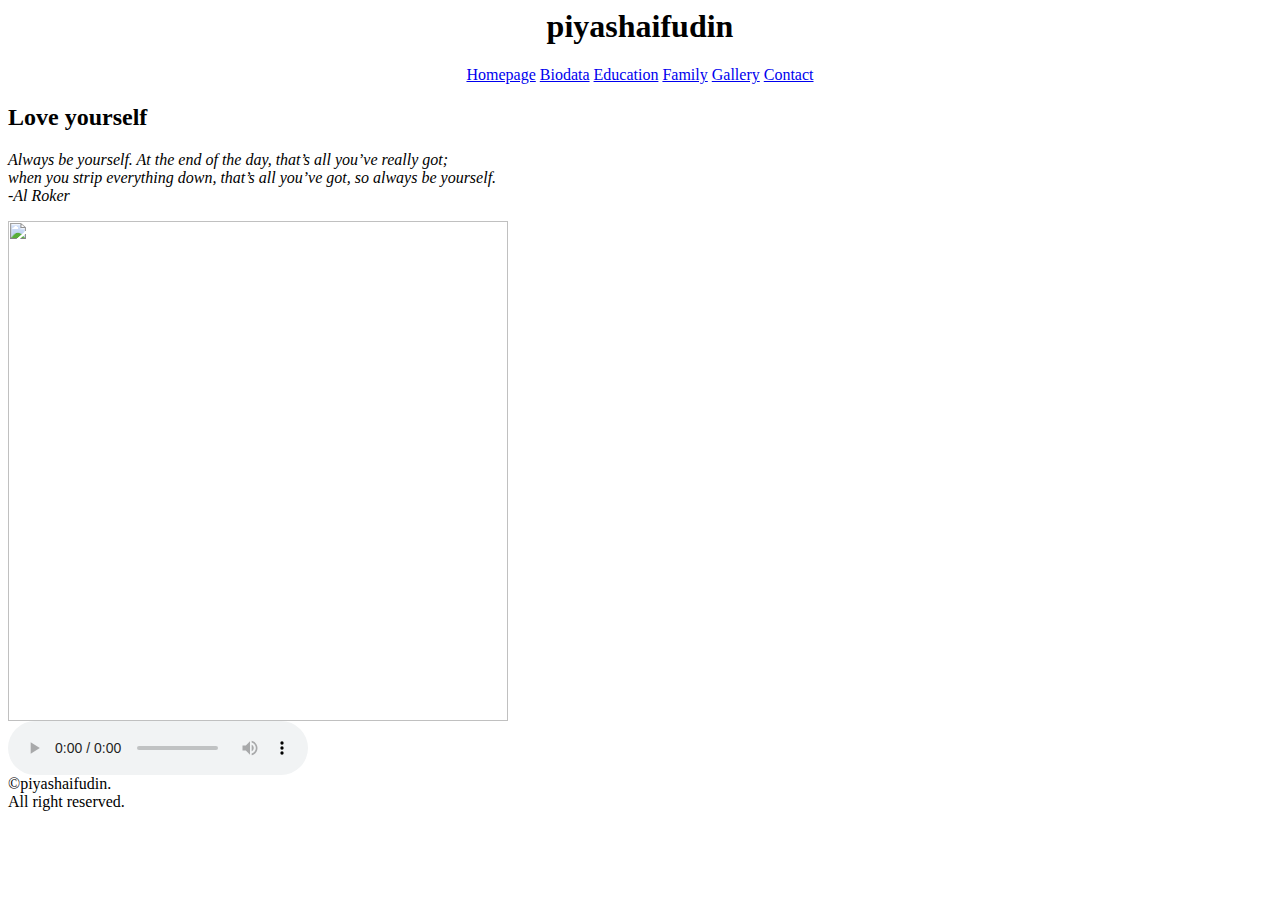
==== index.html @ fc5e44a7 "IMD 311 IND ASS" ====
<html>
    <head>
        <title>Homepage</title>
        <link rel="stylesheet" href="style.css">
        <link rel="preconnect" href="https://fonts.googleapis.com">
<link rel="preconnect" href="https://fonts.gstatic.com" crossorigin>
<link rel="preconnect" href="https://fonts.googleapis.com">
<link rel="preconnect" href="https://fonts.gstatic.com" crossorigin>
<link href="https://fonts.googleapis.com/css2?family=Be+Vietnam+Pro:wght@400;500;900&family=Poppins:wght@400;600;800&display=swap" rel="stylesheet">
<link href="https://fonts.googleapis.com/css2?family=Great+Vibes&family=Poppins:wght@400;600;800&display=swap" rel="stylesheet">
    </head>
<body>
    <div style="text-align:center">
    <h1>piyashaifudin</h1>
    
    <a href="index.html">Homepage</a>
    <a href="biodata.html">Biodata</a>
    <a href="education.html">Education</a>
    <a href="family.html">Family</a>
    <a href="gallery.html">Gallery</a>
    <a href="contact.html">Contact</a>
    </div>

    <h2>Love yourself</h2>

    <p><i>Always be yourself. At the end of the day, that’s all you’ve really got;<br>when you strip everything down, that’s all you’ve got, so always be yourself.<br>
    -Al Roker</p></i>

    <img src="Images/live.jpg" width="500">

<br>
    <audio controls autoplay>
        <source src= "Audios/nostalgia.ogg" type="audio/ogg">
        <source src="Audios/nostalgia.mp3" type="audio/mpeg">
      Your browser does not support the audio element.
      </audio>
<br>
<footer>&copy;piyashaifudin.<br>All right reserved.</footer>

</body>
</html>
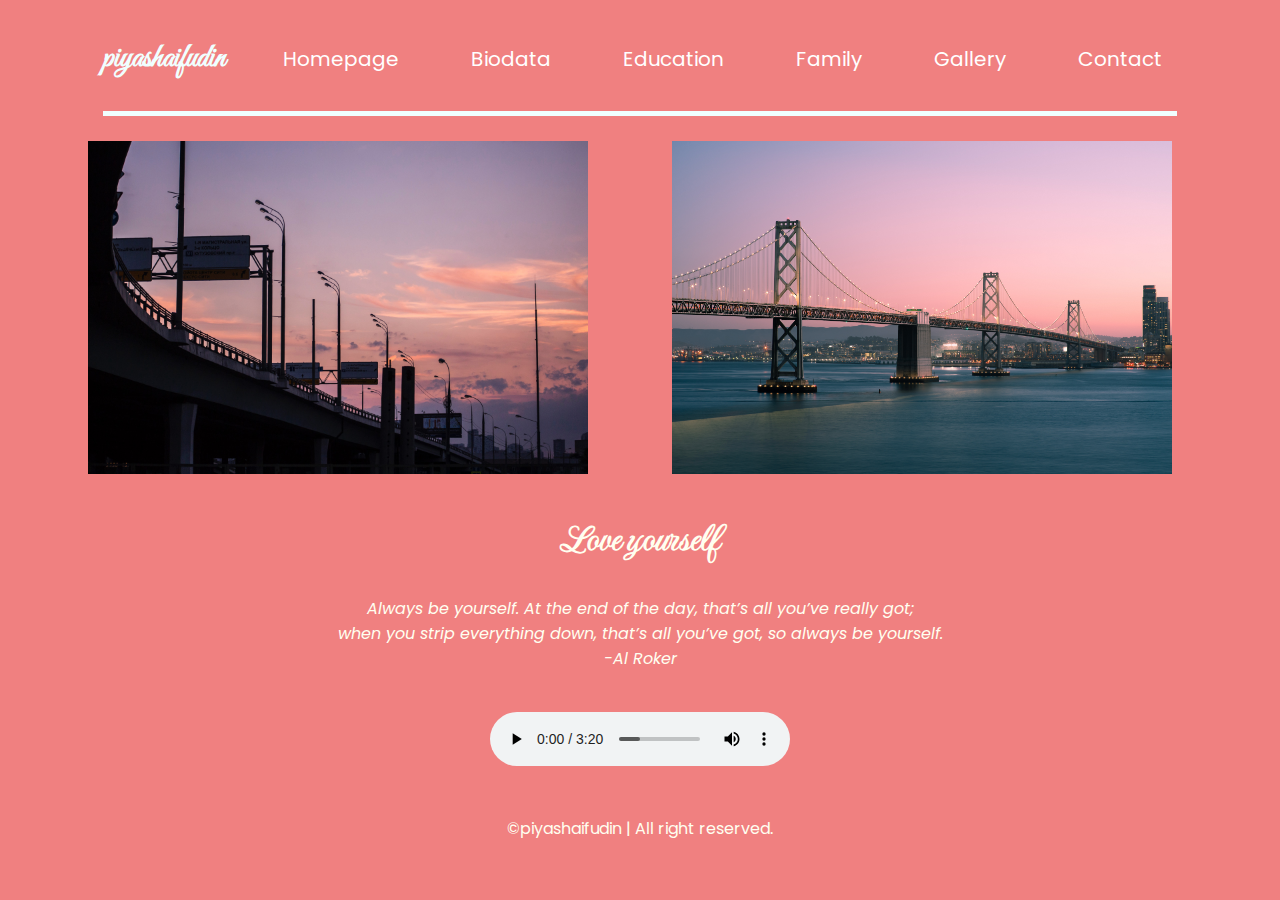
==== commit 2df42a43: "new" ====
--- a/index.html
+++ b/index.html
@@ -8,6 +8,9 @@
 <link rel="preconnect" href="https://fonts.gstatic.com" crossorigin>
 <link href="https://fonts.googleapis.com/css2?family=Be+Vietnam+Pro:wght@400;500;900&family=Poppins:wght@400;600;800&display=swap" rel="stylesheet">
 <link href="https://fonts.googleapis.com/css2?family=Great+Vibes&family=Poppins:wght@400;600;800&display=swap" rel="stylesheet">
+<link rel="preconnect" href="https://fonts.googleapis.com">
+<link rel="preconnect" href="https://fonts.gstatic.com" crossorigin>
+<link href="https://fonts.googleapis.com/css2?family=Imperial+Script&display=swap" rel="stylesheet">
     </head>
 <body>
     <div style="text-align:center">
@@ -20,13 +23,14 @@
     <a href="gallery.html">Gallery</a>
     <a href="contact.html">Contact</a>
     </div>
+<br>
+    <img src="Images/alexander.jpg" width="500">
+    <img src="Images/bridge.jpg" width="500">
 
     <h2>Love yourself</h2>
 
     <p><i>Always be yourself. At the end of the day, that’s all you’ve really got;<br>when you strip everything down, that’s all you’ve got, so always be yourself.<br>
     -Al Roker</p></i>
-
-    <img src="Images/live.jpg" width="500">
 
 <br>
     <audio controls autoplay>
@@ -35,7 +39,8 @@
       Your browser does not support the audio element.
       </audio>
 <br>
-<footer>&copy;piyashaifudin.<br>All right reserved.</footer>
+<br>
+<footer>&copy;piyashaifudin | All right reserved.</footer>
 
 </body>
 </html>--- a/style.css
+++ b/style.css
@@ -0,0 +1,75 @@
+body
+     {
+         background-color:lightcoral;
+         font-family: 'Be Vietnam Pro', sans-serif;
+         font-family: 'Poppins', sans-serif;
+    }
+
+div
+{
+    width: 85%;
+    margin: auto;
+    padding: 10px 0;
+    display: flex;
+    align-items: center;
+    justify-content: space-between;
+    border-bottom: 5px solid azure;
+}
+div h1
+{
+    font-family: 'Great Vibes', cursive;
+    color:azure;
+}
+a:link 
+    {
+        color:rgb(255, 255, 255);
+        background-color: none ;
+        text-decoration: none;
+        padding: 15px;
+        text-transform:capitalize;
+        font-size: 20px;
+    } 
+a:visited
+    {
+        color:snow;
+        background-color:none;
+        text-decoration: none;
+    }
+a:hover
+{
+    color:lightsalmon;
+    background-color:peachpuff;
+    text-decoration: underline;
+}
+a:active
+{
+    color:peru;
+}
+h2
+{
+    text-align: center;
+    color: ivory;
+    font-family:'Imperial Script', cursive;
+    font-size: 40px;
+}
+p
+{
+    text-align: center;
+    color:ivory;
+}
+img
+{
+    margin-left: 80px;
+    margin-right: auto;
+}
+audio
+{
+    display: block;
+    margin-left: auto;
+    margin-right: auto;
+}
+footer
+{
+    color: ivory;
+    text-align: center;
+}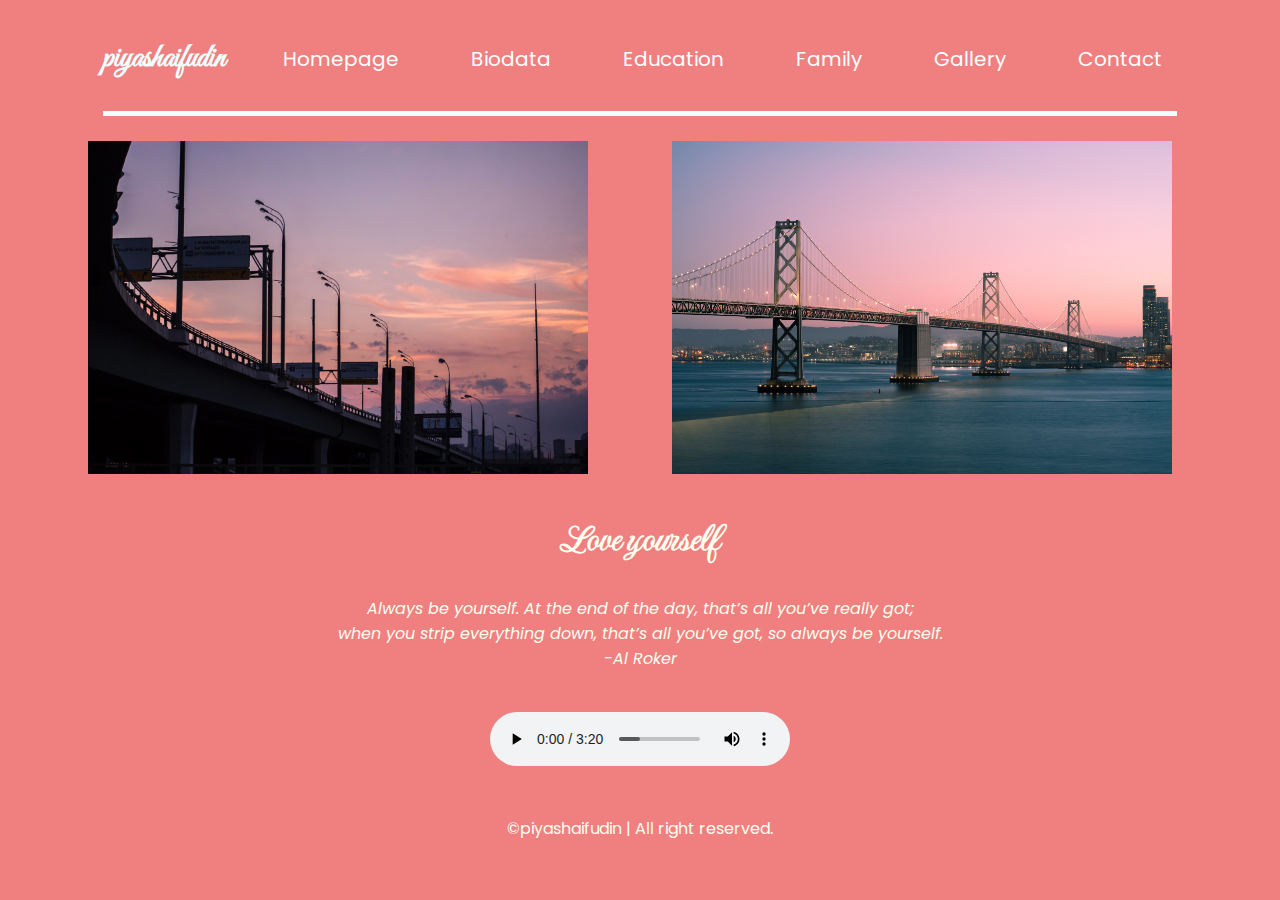
==== commit 07d7b02a: "new" ====
--- a/index.html
+++ b/index.html
@@ -1,7 +1,7 @@
 <html>
     <head>
         <title>Homepage</title>
-        <link rel="stylesheet" href="style.css">
+        <link rel="stylesheet" href="CSS/style.css">
         <link rel="preconnect" href="https://fonts.googleapis.com">
 <link rel="preconnect" href="https://fonts.gstatic.com" crossorigin>
 <link rel="preconnect" href="https://fonts.googleapis.com">
--- a/CSS/style.css
+++ b/CSS/style.css
@@ -0,0 +1,75 @@
+body
+     {
+         background-color:lightcoral;
+         font-family: 'Be Vietnam Pro', sans-serif;
+         font-family: 'Poppins', sans-serif;
+    }
+
+div
+{
+    width: 85%;
+    margin: auto;
+    padding: 10px 0;
+    display: flex;
+    align-items: center;
+    justify-content: space-between;
+    border-bottom: 5px solid azure;
+}
+div h1
+{
+    font-family: 'Great Vibes', cursive;
+    color:azure;
+}
+a:link 
+    {
+        color:rgb(255, 255, 255);
+        background-color: none ;
+        text-decoration: none;
+        padding: 15px;
+        text-transform:capitalize;
+        font-size: 20px;
+    } 
+a:visited
+    {
+        color:snow;
+        background-color:none;
+        text-decoration: none;
+    }
+a:hover
+{
+    color:lightsalmon;
+    background-color:peachpuff;
+    text-decoration: underline;
+}
+a:active
+{
+    color:peru;
+}
+h2
+{
+    text-align: center;
+    color: ivory;
+    font-family:'Imperial Script', cursive;
+    font-size: 40px;
+}
+p
+{
+    text-align: center;
+    color:ivory;
+}
+img
+{
+    margin-left: 80px;
+    margin-right: auto;
+}
+audio
+{
+    display: block;
+    margin-left: auto;
+    margin-right: auto;
+}
+footer
+{
+    color: ivory;
+    text-align: center;
+}